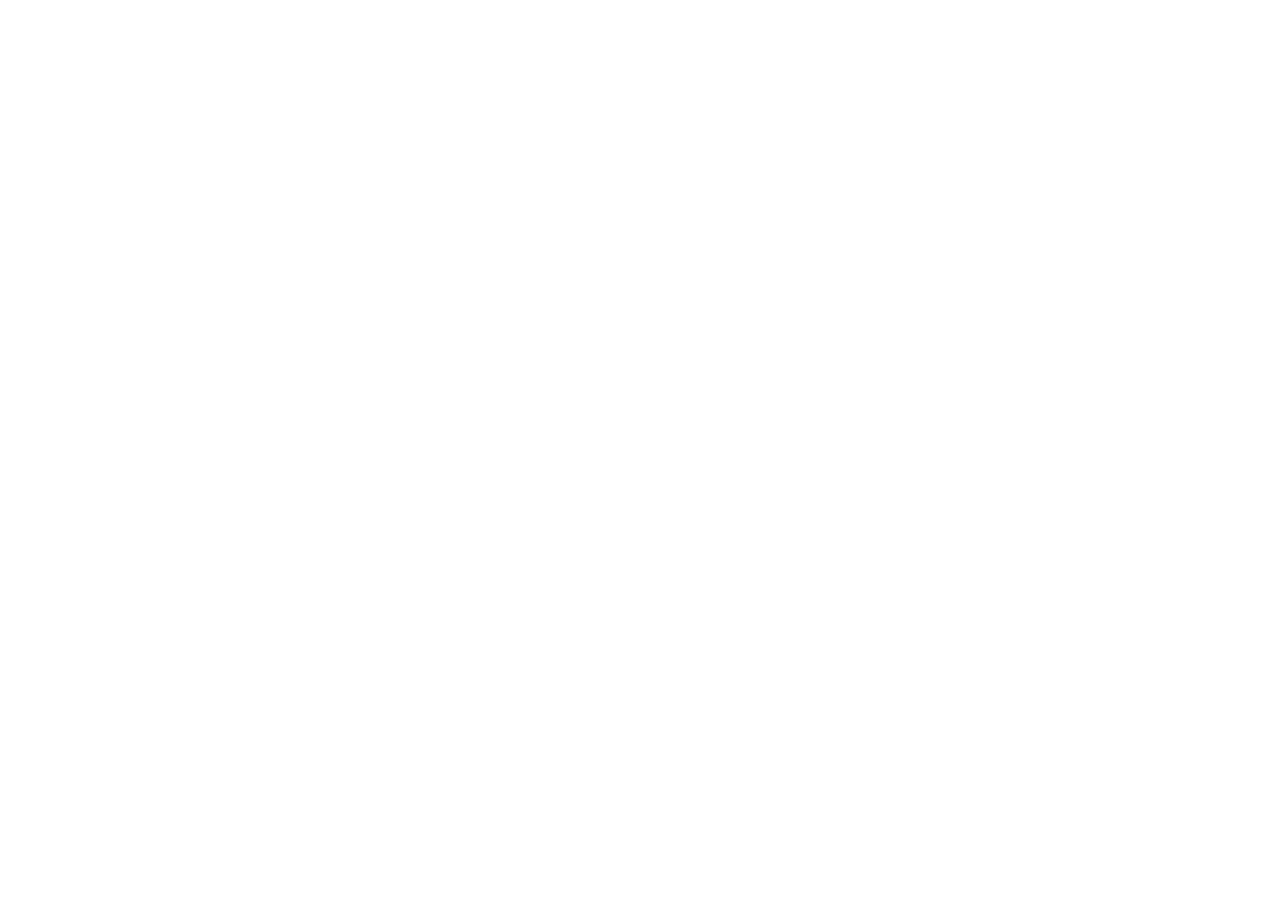
==== sales.html @ 83672993 "ok" ====
<!DOCTYPE html>
<html lang="en">
<head>
    <meta charset="UTF-8">
    <meta http-equiv="X-UA-Compatible" content="IE=edge">
    <meta name="viewport" content="width=device-width, initial-scale=1.0">
    <title>Document</title>
    <link href="css/style.css" type="text/css" rel="stylesheet"/>
</head>
<body>
    <script src="js/app.js"></script>
</body>
</html>
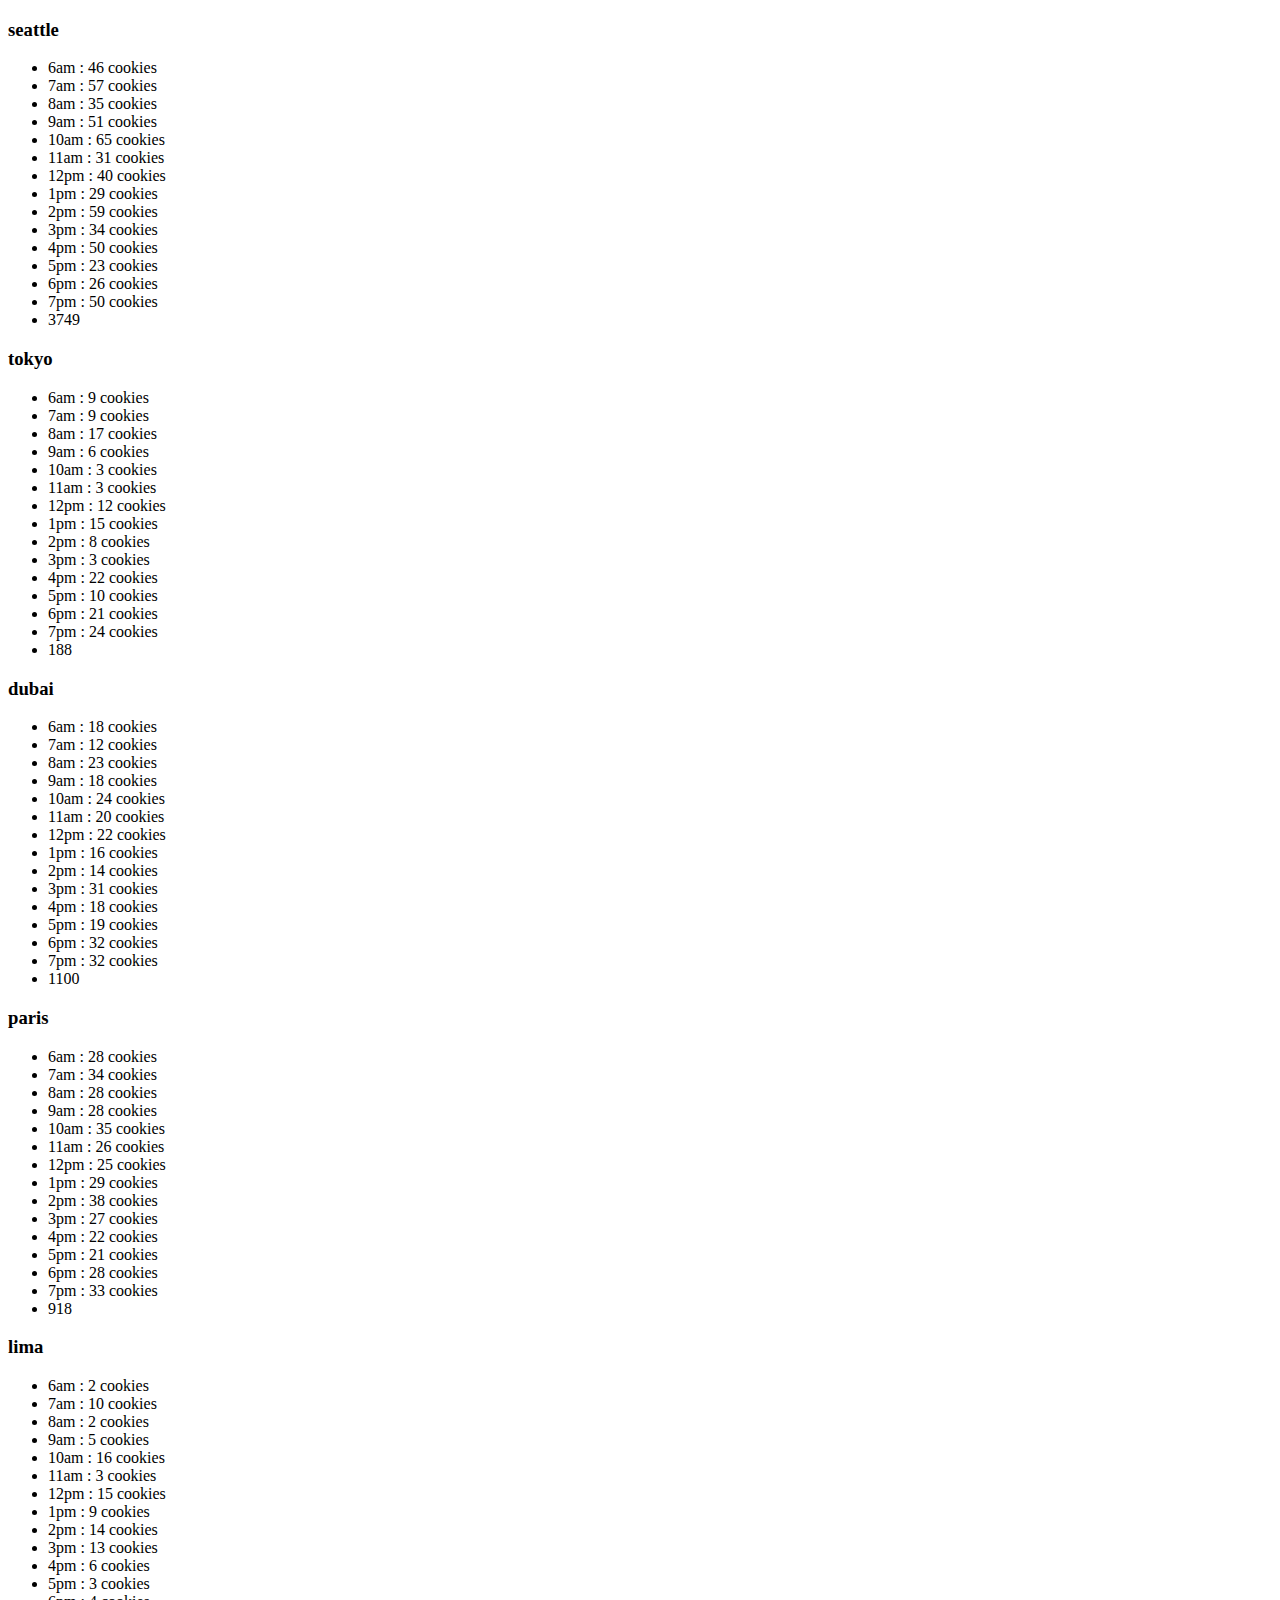
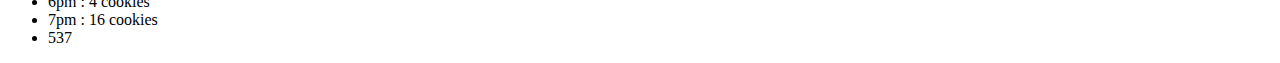
==== commit 2a2214f3: "done" ====
--- a/sales.html
+++ b/sales.html
@@ -1,13 +1,13 @@
 <!DOCTYPE html>
 <html lang="en">
 <head>
-    <meta charset="UTF-8">
-    <meta http-equiv="X-UA-Compatible" content="IE=edge">
-    <meta name="viewport" content="width=device-width, initial-scale=1.0">
+    
     <title>Document</title>
     <link href="css/style.css" type="text/css" rel="stylesheet"/>
 </head>
 <body>
+    <div id="parent" ></div>
     <script src="js/app.js"></script>
+    
 </body>
 </html>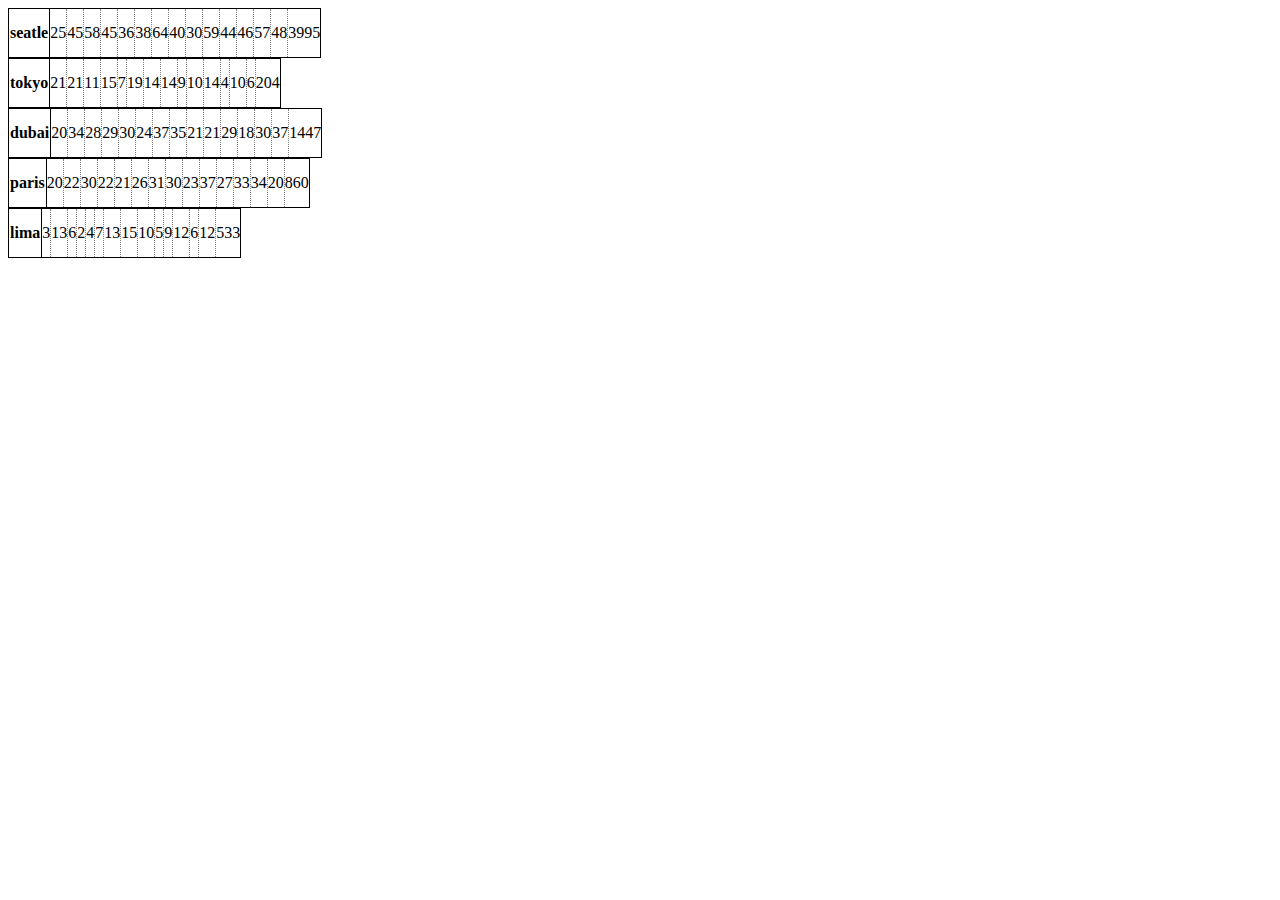
==== commit bfee36d3: "ok" ====
--- a/sales.html
+++ b/sales.html
@@ -7,6 +7,7 @@
 </head>
 <body>
     <div id="parent" ></div>
+    <div id="cookie"></div>
     <script src="js/app.js"></script>
     
 </body>
--- a/css/style.css
+++ b/css/style.css
@@ -0,0 +1,10 @@
+table,th,td {
+    border: solid black 1px;
+    border-collapse: collapse;
+  }
+
+  td {
+    padding: 15px 0;
+    text-align: center;
+    border:1px dotted gray;
+  }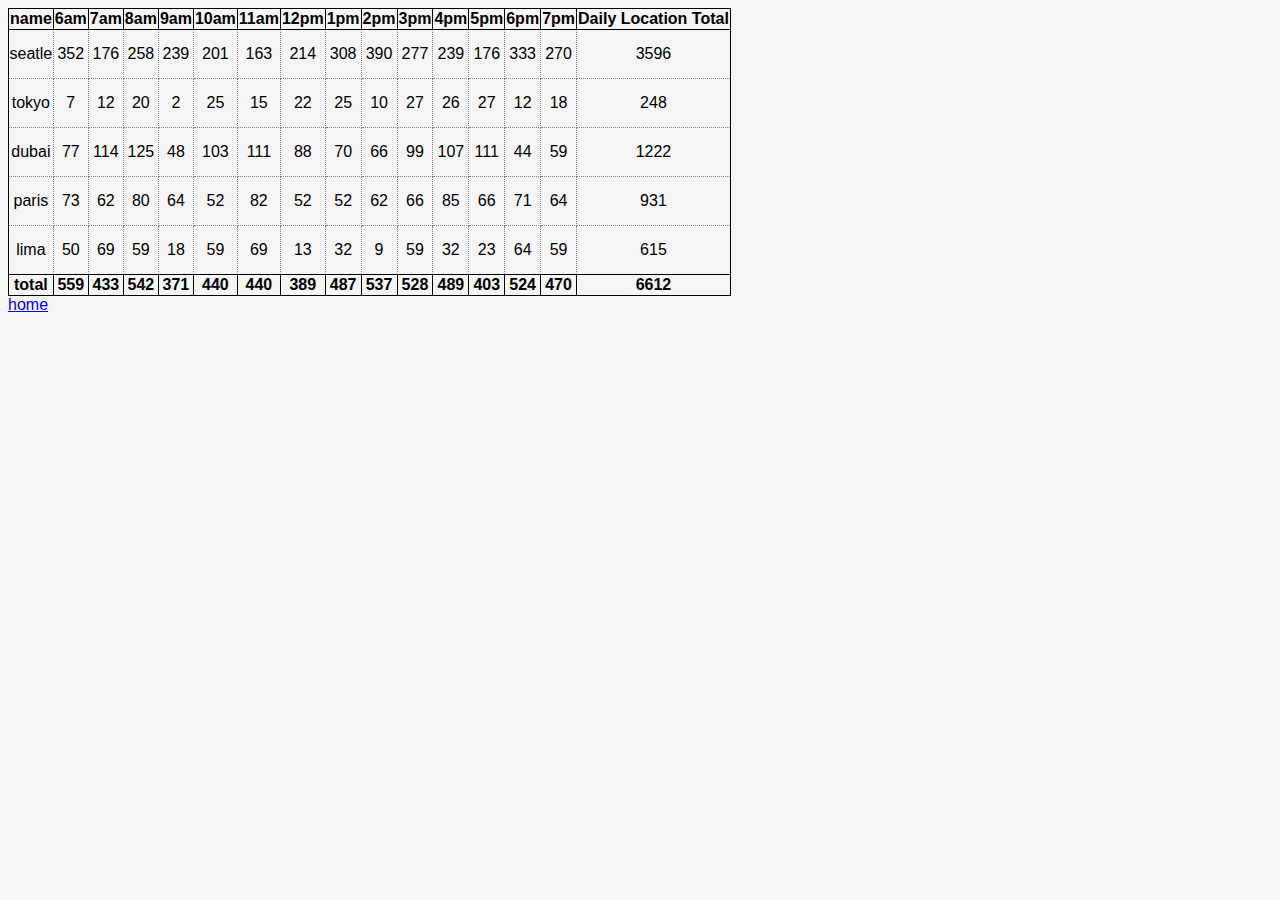
==== commit 8f40da3b: "done" ====
--- a/sales.html
+++ b/sales.html
@@ -9,6 +9,6 @@
     <div id="parent" ></div>
     <div id="cookie"></div>
     <script src="js/app.js"></script>
-    
+    <a href='index.html'>home</a></li>
 </body>
 </html>--- a/css/style.css
+++ b/css/style.css
@@ -7,4 +7,103 @@
     padding: 15px 0;
     text-align: center;
     border:1px dotted gray;
-  }+  }
+
+
+  *{
+    box-sizing: border-box;
+  }
+  
+  body{
+      font-family: Arial, Helvetica, sans-serif;
+      
+      background-color: whitesmoke;
+  }
+
+ 
+  
+  header{
+      
+      text-align: center;
+      background-color:#f1f1f1; 
+
+  }
+  
+  nav{
+      background-color: #333;
+      margin-bottom: 20px;
+  }
+  
+  nav ul{
+      position: relative;
+      /* top  */
+  }
+  
+  nav ul li{
+      display: inline-block;
+      padding: 20px;
+  
+  }
+  
+ 
+  
+  nav ul li a{
+      color: #f2f2f2;
+      text-decoration: none;
+      font-weight: bold;
+  }
+
+footer{
+    
+    background-color: gray;
+    clear: both;
+    height:80px;
+    padding: 0%;
+
+}
+ 
+.first {
+  padding-left:40px;
+  padding-right: 60px;
+  padding-bottom:20px;
+}
+
+
+
+.second{
+ 
+  padding-left: 100px;
+  padding-right: 50px;
+  margin: 0px;
+  padding-bottom:20px;
+
+}
+
+.third{
+  padding-left:50px;
+  padding-right: 0px;
+  padding-right: 10px;
+  padding-bottom:20px;
+}
+
+.button {
+  border: none;
+  color: white;
+  padding: 15px 32px;
+  text-align: center;
+  text-decoration: none;
+  display: inline-block;
+  font-size: 16px;
+  margin: 4px 2px;
+  cursor: pointer;
+}
+
+.relative {
+  position: fixed;
+  bottom: 0;
+  right: 0;
+  width: 300px;
+  border: 3px solid #333;
+  color:whitesmoke;
+  background-color:black ;
+}
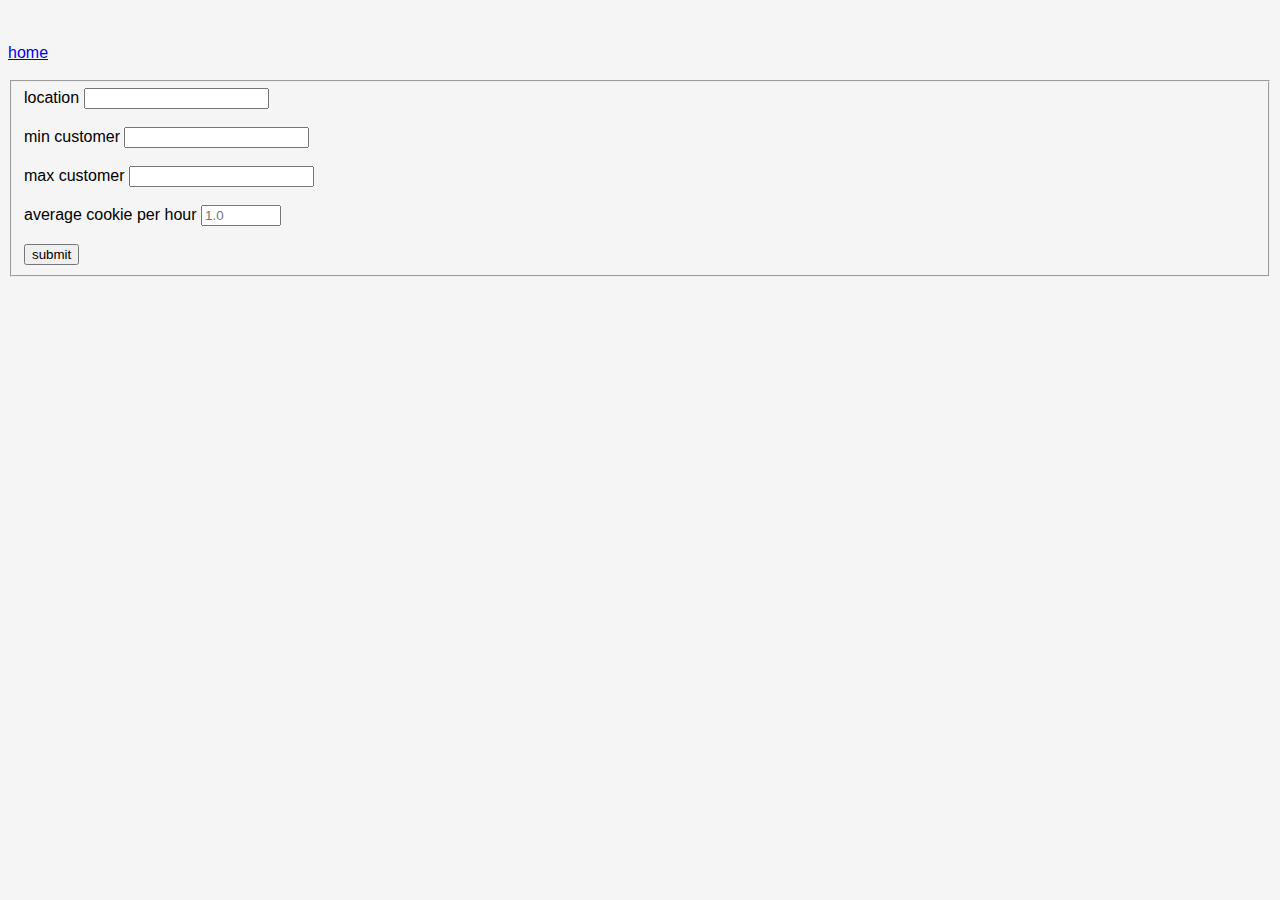
==== commit 61d81b00: "ok" ====
--- a/sales.html
+++ b/sales.html
@@ -8,7 +8,55 @@
 <body>
     <div id="parent" ></div>
     <div id="cookie"></div>
-    <script src="js/app.js"></script>
+    
+
+    <br>
+    <br>
+
     <a href='index.html'>home</a></li>
+
+
+<br>
+<br>
+
+
+  <form id = "cookieshopFormat">
+    <fieldset>
+        <label for ="location">location</label>
+        <input type="text" id='location'  name='location'>
+
+    <br>
+    <br>
+
+   
+
+    <label for ="minCustomer">min customer</label>
+        <input type="number" id="minCustomer"  name="minCustomer">
+
+    <br>
+    <br>
+
+   
+
+    <label for ="maxCustomer">max customer</label>
+    <input type="number" id="maxCustomer"  name="maxCustomer">
+
+<br>
+<br>
+
+<label for ="averageCookiePerHour">average cookie per hour</label>
+<input type="number"  placeholder="1.0" step="0.01" min="0" max="10"  name="averageCookiePerHour"  id="averageCookiePerHour">
+
+<br>
+<br>
+
+
+
+          <input type="submit" value="submit">
+
+        </fieldset>
+
+</format>
+<script src="js/app.js"></script>
 </body>
 </html>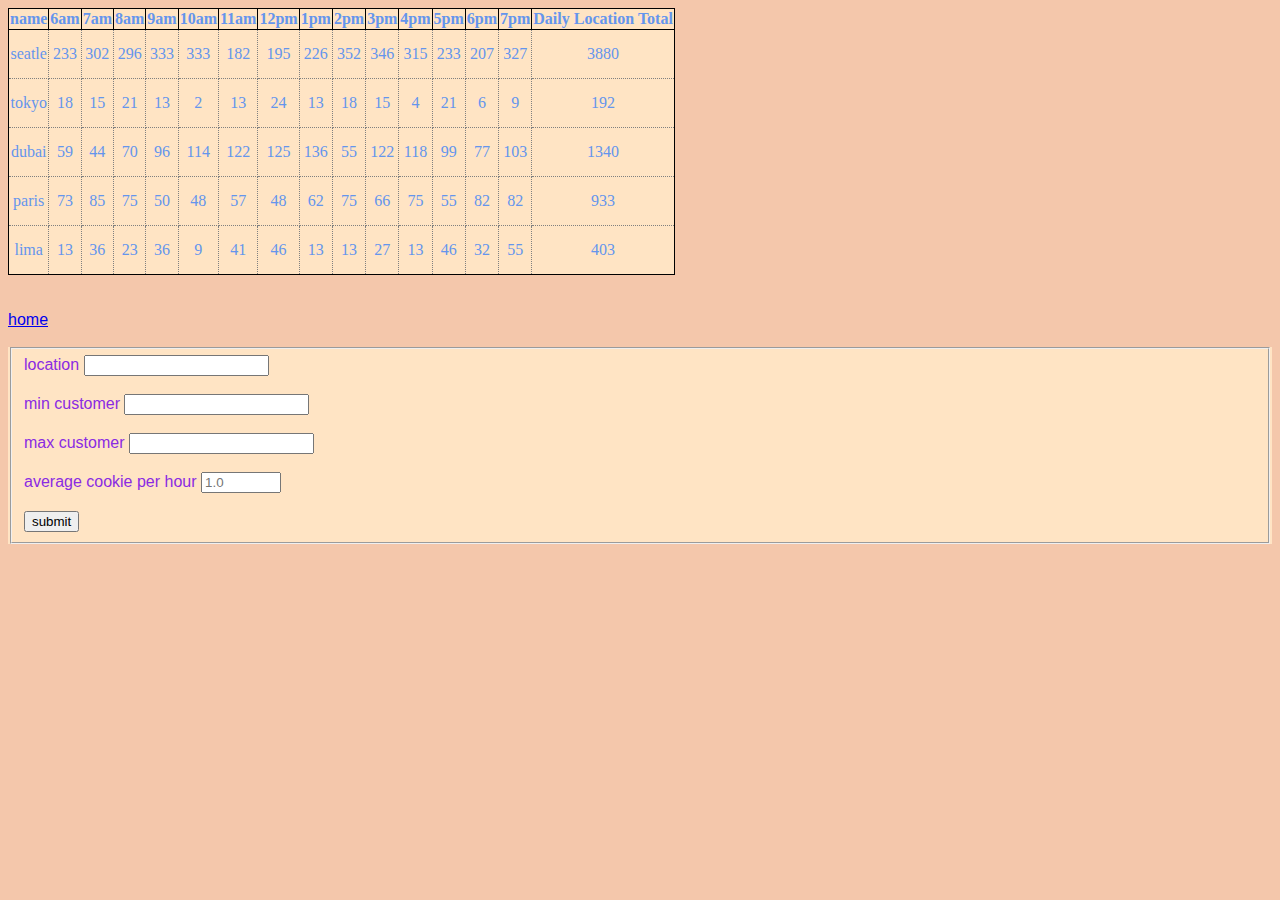
==== commit 2417cb8e: "done" ====
--- a/sales.html
+++ b/sales.html
@@ -3,6 +3,8 @@
 <head>
     
     <title>Document</title>
+    <link rel="preconnect" href="https://fonts.gstatic.com">
+<link href="https://fonts.googleapis.com/css2?family=Pacifico&display=swap" rel="stylesheet">
     <link href="css/style.css" type="text/css" rel="stylesheet"/>
 </head>
 <body>
@@ -23,7 +25,7 @@
   <form id = "cookieshopFormat">
     <fieldset>
         <label for ="location">location</label>
-        <input type="text" id='location'  name='location'>
+        <input type="text" id='location'  name='location' required>
 
     <br>
     <br>
@@ -31,7 +33,7 @@
    
 
     <label for ="minCustomer">min customer</label>
-        <input type="number" id="minCustomer"  name="minCustomer">
+        <input type="number" id="minCustomer"  name="minCustomer" required>
 
     <br>
     <br>
@@ -39,13 +41,13 @@
    
 
     <label for ="maxCustomer">max customer</label>
-    <input type="number" id="maxCustomer"  name="maxCustomer">
+    <input type="number" id="maxCustomer"  name="maxCustomer" required>
 
 <br>
 <br>
 
 <label for ="averageCookiePerHour">average cookie per hour</label>
-<input type="number"  placeholder="1.0" step="0.01" min="0" max="10"  name="averageCookiePerHour"  id="averageCookiePerHour">
+<input type="number"  placeholder="1.0" step="0.01" min="0" max="10"  name="averageCookiePerHour"  id="averageCookiePerHour" required>
 
 <br>
 <br>
--- a/css/style.css
+++ b/css/style.css
@@ -1,6 +1,9 @@
 table,th,td {
     border: solid black 1px;
     border-collapse: collapse;
+    background-color: bisque;
+    color: cornflowerblue;
+    font-family: 'Indie Flower', cursive;
   }
 
   td {
@@ -17,7 +20,7 @@
   body{
       font-family: Arial, Helvetica, sans-serif;
       
-      background-color: whitesmoke;
+      background-color: #f4c7ab;
   }
 
  
@@ -25,7 +28,7 @@
   header{
       
       text-align: center;
-      background-color:#f1f1f1; 
+      background-color:#b2b8a3; 
 
   }
   
@@ -36,6 +39,7 @@
   
   nav ul{
       position: relative;
+      
       /* top  */
   }
   
@@ -55,7 +59,7 @@
 
 footer{
     
-    background-color: gray;
+    background-color: #deedf0;
     clear: both;
     height:80px;
     padding: 0%;
@@ -106,4 +110,11 @@
   border: 3px solid #333;
   color:whitesmoke;
   background-color:black ;
+  font-family: 'Pacifico', cursive;
 }
+
+#cookieshopFormat{
+  background-color:bisque;
+  color:blueviolet;
+
+}